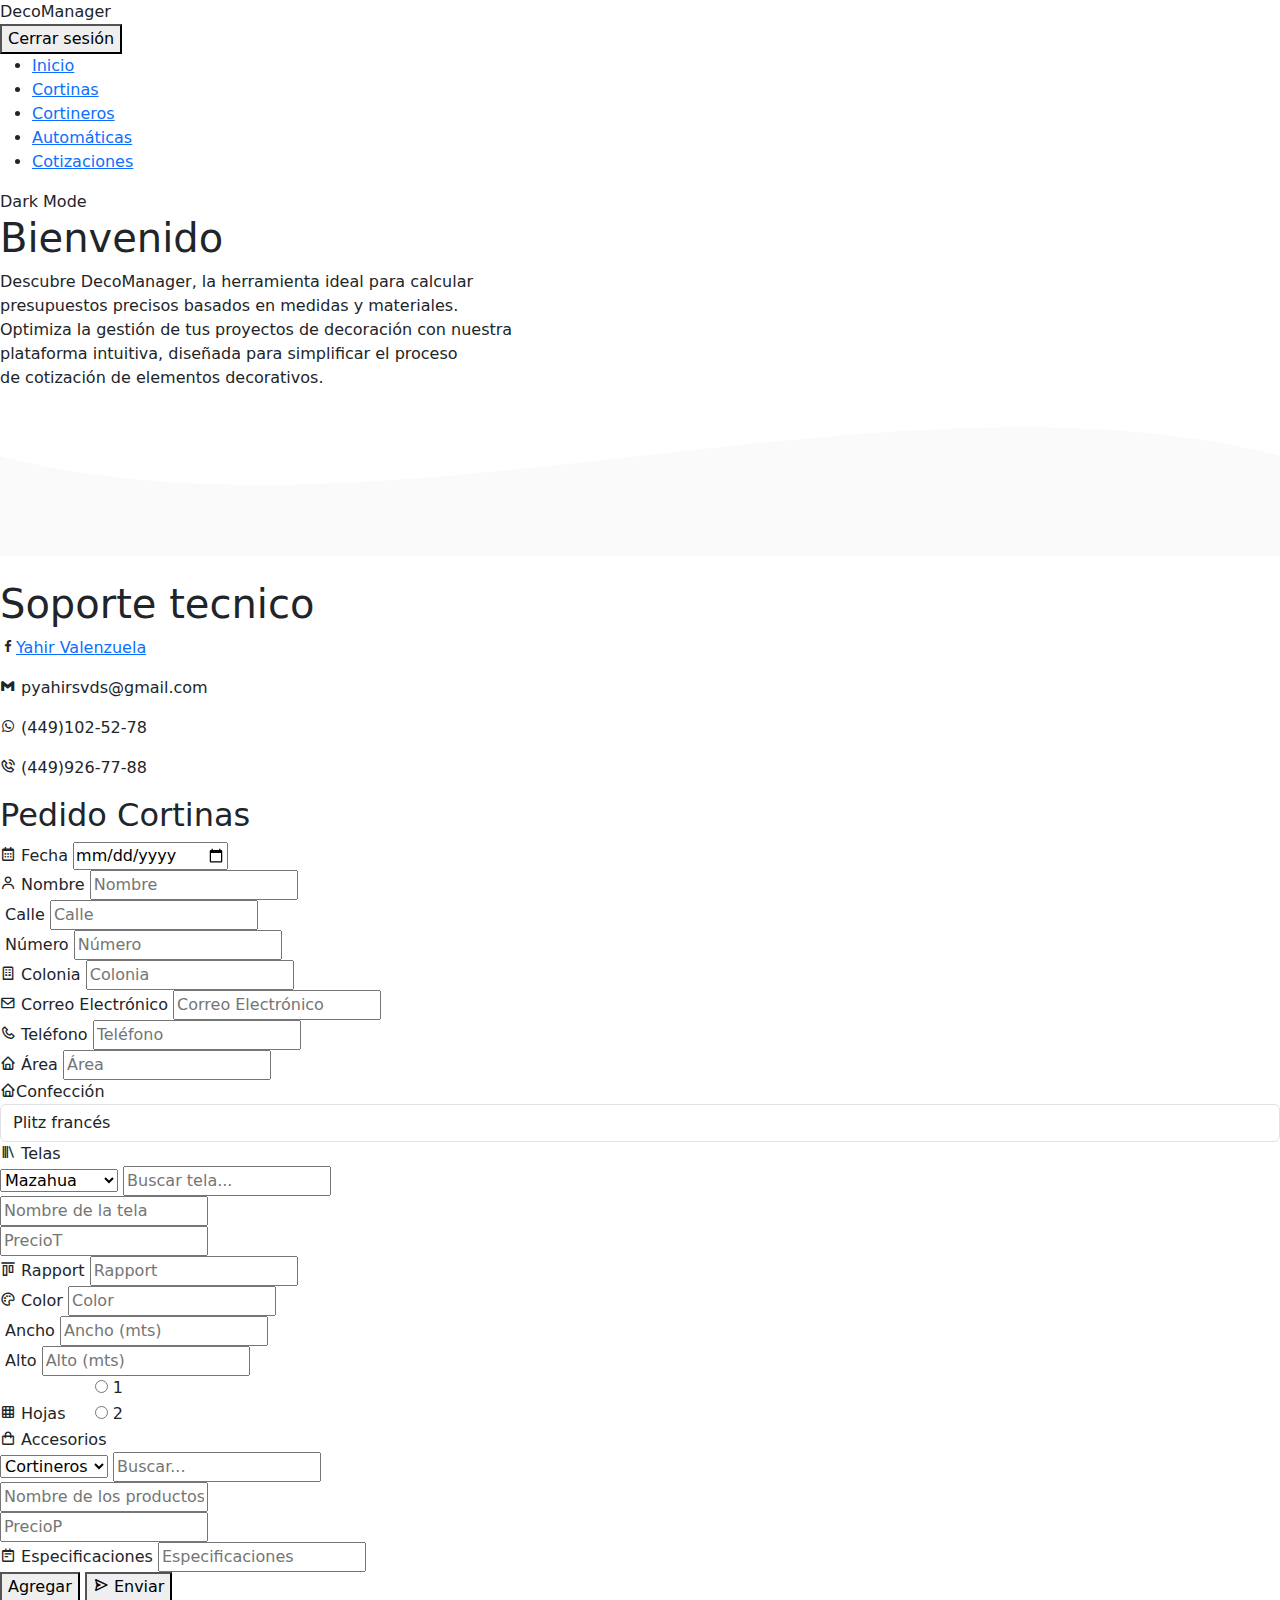
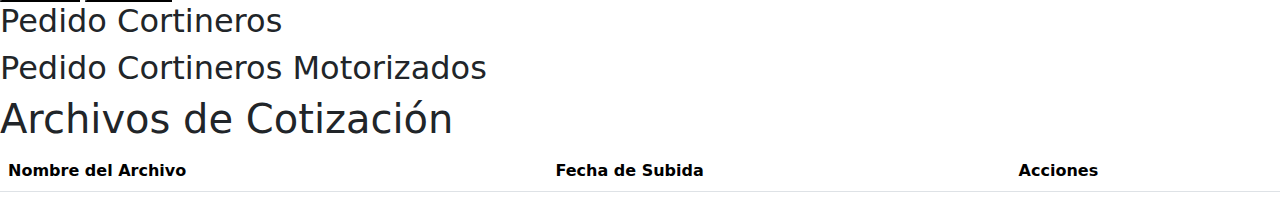
==== home.html @ 223c279d "Add files via upload" ====
<!DOCTYPE html>
<html lang="en">
<head>
    <meta charset="UTF-8">
    <meta http-equiv="X-UA-Compatible" content="IE=edge">
    <meta name="viewport" content="width=device-width, initial-scale=1.0">
    <meta name="description" content="DecoManager - Aplicación para gestión de cotizaciones de cortinas y persianas">
    <meta name="theme-color" content="#FFFFFF">
    <link rel="icon" href="/IMG/infinito.png">
    <link rel="preconnect" href="https://cdnjs.cloudflare.com">
    <link rel="dns-prefetch" href="https://cdnjs.cloudflare.com">
    <link href="https://stackpath.bootstrapcdn.com/bootstrap/5.3.0/css/bootstrap.min.css" rel="stylesheet">
    

    <link rel="stylesheet" href="https://cdnjs.cloudflare.com/ajax/libs/font-awesome/6.2.0/css/all.min.css">
    <link rel="preload" href="../CSS/style_bar.css" as="style">
    <link rel="preload" href="../CSS/style_home.css" as="style">
    <link href='https://unpkg.com/boxicons@2.1.4/css/boxicons.min.css' rel='stylesheet'>
    <title>DecoManager</title>
    <link rel="stylesheet" href="../CSS/style_bar.css">
    <link rel="stylesheet" href="../CSS/style_home.css">
    <link rel="stylesheet" href="../CSS/style_curt.css">
    

    
    
</head>
<body>
    <div class="menu">
        <ion-icon name="menu-outline"></ion-icon>
        <ion-icon name="close-outline"></ion-icon>
    </div>

    <div class="barra-lateral">
        <div>
            <div class="nombre-pagina">
                <ion-icon id="cloud" name="infinite-outline"></ion-icon>
                <span>DecoManager</span>
            </div>
            <button class="boton" type="button" id="logout-button">
                <ion-icon name="exit-outline"></ion-icon>
                <span>Cerrar sesión</span>
            </button>
        </div>

        <nav class="navegacion">
            <ul>
                <li>
                    <a id="home" href="#">
                        <ion-icon name="home-outline"></ion-icon>
                        <span>Inicio</span>
                    </a>
                </li>
                
                <li>
                    <a id="curtains" href="#">
                        <ion-icon name="cut-outline"></ion-icon>
                        <span>Cortinas</span>
                    </a>
                </li>
                <li>
                    <a id="curtain-rods" href="#">
                        <ion-icon name="ellipsis-horizontal-outline"></ion-icon>
                        <span>Cortineros</span>
                    </a>
                </li>
                <li>
                    <a id="automated" href="#">
                        <ion-icon name="wifi-outline"></ion-icon>
                        <span>Automáticas</span>
                    </a>
                </li>
                
                <li>
                    <a id="samples" href="#">
                        <ion-icon name="file-tray-full-outline"></ion-icon>
                        <span>Cotizaciones</span>
                    </a>
                </li>
            </ul>
        </nav>

        <div>
            <div class="linea"></div>

            <div class="modo-oscuro">
                <div class="info">
                    <ion-icon name="moon-outline"></ion-icon>
                    <span>Dark Mode</span>
                </div>
                <div class="switch">
                    <div class="base">
                        <div class="circulo"></div>
                    </div>
                </div>
            </div>
        </div>
    </div>

    <main>
        
        <div id="home-content" class="content-section">
            <div class="container_hm">
                <h1>Bienvenido</h1>
                <p>Descubre DecoManager, la herramienta ideal para calcular </br> presupuestos precisos basados en medidas y materiales. </br> Optimiza la gestión de tus proyectos de decoración con nuestra </br> plataforma intuitiva, diseñada para simplificar el proceso  </br>de cotización de elementos decorativos.</p>
                <div class="container_wave" style="height: 150px; overflow: hidden;" ><svg viewBox="0 0 500 150" preserveAspectRatio="none" style="height: 100%; width: 100%;"><path d="M0.00,49.98 C149.99,150.00 349.20,-49.98 500.00,49.98 L500.00,150.00 L0.00,150.00 Z" style="stroke: none; fill: #fafafa;"></path></svg></div>    
                <div class="cont-img">
                    <img src="../IMG/DCM.png" alt="">
                </div>
            </div>
            
            <div class="container_support">
                <h1>Soporte tecnico</h1>
                <div class="sup_txt">
                    <i class='bx bxl-facebook icono'></i><a href="https://www.facebook.com/profile.php?id=100042631865969" target="_blank">Yahir Valenzuela</a></p>
                    <p></p><i class='bx bxl-gmail icono'></i> pyahirsvds@gmail.com</p>
                    <p></p><i class='bx bxl-whatsapp icono' ></i> (449)102-52-78</p>
                    <p id="llam"><i class='bx bx-phone-call icono'></i> (449)926-77-88</p>
                    
                </div>
                
            </div>
        </div>
        
       
        
        <div id="curtains-content" class="content-section">
            <form class="form-container" id="curtains-product" method="POST" action="/api/cotizacion" autocomplete="off">
              <h2>Pedido Cortinas</h2>
              <div class="form-group">
                <input type="hidden" id="cort" name="cort" value="Cortinas">
              </div>
              <div class="form-group">
                <label for="fecha"><i class='bx bx-calendar'></i> Fecha</label>
                <input type="date" id="fecha" name="fecha" required>
              </div>
              <div class="form-group">
                <label for="nombre"><i class='bx bx-user'></i> Nombre</label>
                <input type="text" id="nombre" name="nombre" placeholder="Nombre" required>
              </div>
              <div class="form-group">
                <label for="calle"><i class='bx bx-location'></i> Calle</label>
                <input type="text" id="domicilio" name="domicilio" placeholder="Calle" required>
              </div>
              <div class="form-group">
                <label for="numero"><i class='bx bx-location'></i> Número</label>
                <input type="text" id="numero" name="numero" placeholder="Número" required>
              </div>
              <div class="form-group">
                <label for="colonia"><i class='bx bx-building'></i> Colonia</label>
                <input type="text" id="colonia" name="colonia" placeholder="Colonia" required>
              </div>
              <div class="form-group">
                <label for="email"><i class='bx bx-envelope'></i> Correo Electrónico</label>
                <input type="text" id="email" name="email" placeholder="Correo Electrónico" required>
              </div>
              <div class="form-group">
                <label for="telefono"><i class='bx bx-phone'></i> Teléfono</label>
                <input type="tel" id="telefono" name="telefono" placeholder="Teléfono" required>
              </div>
          
              <!-- Opciones de cortinas -->
              <div id="curtains-options-container">
                <div class="curtain-option">
                        <div class="form-group">
                            <label for="lugar[]"><i class='bx bx-home'></i> Área</label>
                            <input type="text" id="lugar" name="lugar[]" placeholder="Área" required>
                        </div>
                        <div class="form-group">
                            <label for="make"><i class='bx bx-home'></i>Confección</label>
                            <select name="make[]" class="make form-control">
                                <option value="Plitz frances">Plitz francés</option>
                                <option value="Ondulet">Ondulet</option>
                                <option value="Ojillos">Ojillos</option>
                                <option value="Visillos">Visillos</option>
                                <option value="Presillas">Presillas</option>
                                <option value="Presilla oculta">Presilla oculta</option>
                                <option value="Tableado">Tableado</option>
                                <option value="Pliegue inverso">Pliegue inverso</option>
                            </select>
                        </div>                                      
                        <div class="form-group">
                            <label><i class='bx bx-library'></i> Telas</label>
                            <div class="filter-options">
                                <select class="select-filter-t" name="proveedor[]">
                                    <option value="Mazahua">Mazahua</option>
                                    <option value="Vertilux">Vertilux</option>
                                    <option value="Atelier">Atelier</option>
                                    <option value="ProyectaTex">ProyectaTex</option>
                                    <option value="Dicsa">Dicsa</option>
                                    <option value="Pani">Pani</option>
                                    <option value="Vistatex">Vistatex</option>
                                    <option value="Farz">Farz</option>
                                    <option value="Sanchez">Sanchez</option>
                                    <option value="Artell">Artell</option>
                                    <option value="Bayon">Bayon</option>
                                    <option value="Hiblinds">Hi Blinds</option>
                                    <option value="Bk">Bk</option>
                                    <option value="AlexF">Alex Foster</option>
                                </select>
                        
                                <input type="text" class="search-input-t" placeholder="Buscar tela...">
                            </div>
                        
                            <div class="table-container-t">
                                <!-- Aquí se mostrará la tabla filtrada -->
                            </div>
                        </div> 
                    
                        <div class="form-group">
                            
                            <input type="text" name="buscar[]" placeholder="Nombre de la tela" readonly required>
                            
                        </div>
                        <div class="form-group">
                            <input type="number" class="precio" name="precioT[]" placeholder="PrecioT" >
                        </div>
                        <div class="form-group">
                            <input type="number" class="ancho_tela" name="anchoT[]" placeholder="anchoT" step="0.01" hidden>

                        </div>
                        <div class="form-group visilloDiv" style="display: none;">
                            <label for="translucida">¿Es translucida?</label>
                            <select class="form-control" name="TR[]">
                                <option value="no">No</option>
                                <option value="si">Si</option>
                            </select>
                        </div>
                        <div class="form-group">
                            <label><i class='bx bx-objects-vertical-top'></i> Rapport</label>
                            <input type="number" class="rapport" name="rapport[]" placeholder="Rapport" step="0.01" required>
                        </div>
                        <div class="form-group">
                            <label><i class='bx bx-palette'></i> Color</label>
                            <input type="text" class="color" name="color[]" placeholder="Color" required>
                        </div>
                        <div class="form-group">
                            <label><i class='bx bx-arrows-horizontal'></i> Ancho</label>
                            <input type="number" class="ancho" name="ancho[]" placeholder="Ancho (mts)" step="0.01" required>
                        </div>
                        <div class="form-group">
                            <label><i class='bx bx-arrows-vertical'></i> Alto</label>
                            <input type="number" class="alto" name="alto[]" placeholder="Alto (mts)" step="0.01" required>
                        </div>
                        <div class="form-group presillasDiv" style="display: none;">
                            <label for="presillas"><i class='bx bx-plus'></i> Presillas</label>
                            <select class="form-control" name="mt_p[]">
                                <option value="0">0</option>
                                <option value="0.5">0.5</option>
                                <option value="1">1</option>
                                <option value="1.5">1.5</option>
                                <option value="2">2</option>
                                <option value="2.5">2.5</option>
                                <option value="3">3</option>
                            </select>
                        </div>
                        

                        <div class="form-group">
                            <label><i class='bx bx-grid'></i> Hojas</label>
                            <div class="form-check-inline">
                                <label class="form-check">
                                    <input type="radio" id="hoja1" name="hojas" value="1">
                                    <label for="hoja1">1</label>
                                </label>
                                <label class="form-check">
                                    <input type="radio" id="hoja2" name="hojas" value="2">
                                    <label for="hoja2">2</label>
                                </label>
                                
                            </label>
                            
                            </div>

                        </div>
                        
                        <div class="form-group"> 
                            <label><i class='bx bx-shopping-bag'></i> Accesorios</label>
                            <div class="filter-options">
                                <select class="select-filter-a">
                                    <option value="cortineros">Cortineros</option>
                                    <option value="accesorios">Accesorios</option>
                                </select>
                                <input type="text" class="search-input-a" placeholder="Buscar...">
                            </div>
                        
                            <div class="table-container-a">
                                <!-- Aquí se mostrará la tabla filtrada -->
                            </div>
                        
                          
                        </div>
                        
                        <div class="form-group">
                            
                            <input type="text" name="producto[]" placeholder="Nombre de los productos" readonly required>
                            
                        </div>
                        <div class="form-group">
                            <input type="number" class="precioPA" name="precioP[]" placeholder="PrecioP" >
                        </div>
                        
                        
                        

                        <div class="form-group">
                            <label><i class='bx bx-notepad'></i> Especificaciones</label>
                            <input type="text" class="specs" name="specs" placeholder="Especificaciones" required>
                        </div>
                </div>
              </div>
                
              
              <button type="button" id="add-curtain-option" class="btn-submit">Agregar</button>
              
              <!-- Botón de envío -->
              <button type="submit" class="btn-submit"><i class='bx bx-send'></i> Enviar</button>
            </form>
        </div>

        <div id="curtain-rods-content" class="content-section">
            <form class="form-container">
                <h2>Pedido Cortineros</h2>
                
            </form>
        </div>
        <div id="automated-content" class="content-section">
            <form class="form-container">
                <h2>Pedido Cortineros Motorizados</h2>
                
        </div>
        
        <div id="samples-content" class="content-section">
            <div class="container-samples">
                <h1>Archivos de Cotización</h1>
                <table id="files-table" class="table">
                    <thead>
                        <tr>
                            <th>Nombre del Archivo</th>
                            <th>Fecha de Subida</th>
                            <th>Acciones</th>
                        </tr>
                    </thead>
                    <tbody>
                        <!-- Aquí se cargarán dinámicamente las filas con JavaScript -->
                    </tbody>
                </table>

            </div>
        </div>
        
    </main>
    <script src="../JavaScript/cotizaciones.js"></script>
    <script type="module" src="https://unpkg.com/ionicons@7.1.0/dist/ionicons/ionicons.esm.js"></script>
<script nomodule src="https://unpkg.com/ionicons@7.1.0/dist/ionicons/ionicons.js"></script>
<script src="../JavaScript/script_bar.js" defer></script>
<script src="../JavaScript/productos.js"></script>
<script src="../JavaScript/telas.js"></script>




<script src="https://cdn.jsdelivr.net/npm/sweetalert2@11"></script>

<script>
    document.addEventListener('DOMContentLoaded', function() {
        document.getElementById('curtains-product').addEventListener('submit', function(event) {
            event.preventDefault(); // Evitar el envío por defecto del formulario
    
            const formData = new FormData(this);
            const data = {};
            
            formData.forEach((value, key) => {
                if (key in data) {
                    data[key].push(value);
                } else {
                    data[key] = [value];
                }
            });
            
            
            console.log('Datos del formulario:', data); // Verifica aquí los datos
    
            fetch('/api/cotizacion', {
                method: 'POST',
                headers: {
                    'Content-Type': 'application/json',
                },
                body: JSON.stringify(data),
            })
            .then(response => {
                if (!response.ok) throw new Error('Error en la respuesta del servidor');
                return response.json(); 
            })
            .then(data => {
                console.log('Datos recibidos del servidor:', data); 
                if (data.message) {
                    Swal.fire({
                        icon: 'success',
                        title: '¡Éxito!',
                        text: data.message
                    });
                } else {
                    Swal.fire({
                        icon: 'error',
                        title: 'Oops...',
                        text: 'Hubo un error al guardar el archivo. Inténtalo de nuevo.'
                    });
                }
            })
            .catch(error => {
                console.error('Error al enviar el formulario:', error);
                Swal.fire({
                    icon: 'error',
                    title: 'Oops...',
                    text: 'Hubo un error al enviar el formulario. Inténtalo de nuevo.'
                });
            });
        });
    });
</script>
<script>
    document.addEventListener('DOMContentLoaded', function () {
      const form = document.getElementById('curtains-product');
  
      form.addEventListener('submit', function () {
        form.reset();  
      });
    });
  </script>
<script>
document.addEventListener('DOMContentLoaded', () => {
    const container = document.getElementById('curtains-options-container');

   // Añadir una nueva opción de cortina
document.getElementById('add-curtain-option').addEventListener('click', () => {
    const newOption = document.createElement('div');
    newOption.classList.add('curtain-option');
    newOption.innerHTML = `
        <div class="form-group">
            <label><i class='bx bx-home'></i> Área</label>
            <input type="text" class="lugar" name="lugar[]" placeholder="Área" required>
        </div>
        <div class="form-group">
            <label for="make"><i class='bx bx-home'></i>Confección</label>
            <select name="make[]" class="make form-control">
                <option value="Plitz frances">Plitz francés</option>
                <option value="Ondulet">Ondulet</option>
                <option value="Ojillos">Ojillos</option>
                <option value="Visillos">Visillos</option>
                <option value="Presillas">Presillas</option>
                <option value="Presilla oculta">Presilla oculta</option>
                <option value="Tableado">Tableado</option>
                <option value="Pliegue inverso">Pliegue inverso</option>
            </select>
        </div>

        <div class="form-group">
            <label><i class='bx bx-library'></i> Telas</label>
            <div class="filter-options">
                <select class="select-filter-t" name="proveedor[]">
                    <option value="Mazahua">Mazahua</option>
                    <option value="Vertilux">Vertilux</option>
                    <option value="Atelier">Atelier</option>
                    <option value="ProyectaTex">ProyectaTex</option>
                    <option value="Dicsa">Dicsa</option>
                    <option value="Pani">Pani</option>
                    <option value="Vistatex">Vistatex</option>
                    <option value="Farz">Farz</option>
                    <option value="Sanchez">Sanchez</option>
                    <option value="Artell">Artell</option>
                    <option value="Bayon">Bayon</option>
                    <option value="Hiblinds">Hi Blinds</option>
                    <option value="Bk">Bk</option>
                    <option value="AlexF">Alex Foster</option>
                </select>
                <input type="text" class="search-input-t" placeholder="Buscar tela...">
            </div>
            <div class="table-container-t">
                <!-- Aquí se mostrará la tabla filtrada -->
            </div>
        </div>
        <div class="form-group">
            <input type="text" name="buscar[]" placeholder="Nombre de la tela" readonly required>
        </div>
        <div class="form-group">
            <input type="number" class="precio" name="precioT[]" placeholder="PrecioT">
        </div>
        <div class="form-group">
            <input type="number" class="ancho_tela" name="anchoT[]" placeholder="anchoT"  step="0.01" readonly hidden>
        </div>
        <div class="form-group">
            <label><i class='bx bx-objects-vertical-top'></i> Rapport</label>
            <input type="number" class="rapport" name="rapport[]" placeholder="Rapport" step="0.01" required>
        </div>
        <div class="form-group">
            <label><i class='bx bx-palette'></i> Color</label>
            <input type="text" class="color" name="color[]" placeholder="Color" required>
        </div>
        <div class="form-group">
            <label><i class='bx bx-arrows-horizontal'></i> Ancho</label>
            <input type="number" class="ancho" name="ancho[]" placeholder="Ancho (mts)" step="0.01" required>
        </div>
        <div class="form-group">
            <label><i class='bx bx-arrows-vertical'></i> Alto</label>
            <input type="number" class="alto" name="alto[]" placeholder="Alto (mts)" step="0.01" required>
        </div>
        <div class="form-group presillasDiv" style="display: none;">
            <label for="presillas"><i class='bx bx-plus'></i> Presillas</label>
            <select class="form-control">
                <option value="0">0</option>
                <option value="0.5">0.5</option>
                <option value="1">1</option>
                <option value="1.5">1.5</option>
                <option value="2">2</option>
                <option value="2.5">2.5</option>
                <option value="3">3</option>
            </select>
        </div>       
        <div class="form-group">
            <label><i class='bx bx-grid'></i> Hojas</label>
            <div class="form-check-inline">
                <label class="form-check">
                    <input type="checkbox" name="hojas[]" value="1">
                    <label>1</label>
                </label>
                <label class="form-check">
                    <input type="checkbox" name="hojas[]" value="2">
                    <label>2</label>
                </label>
            </div>
        </div>
          <div class="form-group"> 
                            <label><i class='bx bx-shopping-bag'></i> Accesorios</label>
                            <div class="filter-options">
                                <select class="select-filter-a">
                                    <option value="cortineros">Cortineros</option>
                                    <option value="accesorios">Accesorios</option>
                                </select>
                                <input type="text" class="search-input-a" placeholder="Buscar...">
                            </div>
                        
                            <div class="table-container-a">
                                <!-- Aquí se mostrará la tabla filtrada -->
                            </div>
                        
                          
            </div>
                        
                        <div class="form-group">
                            
                            <input type="text" name="producto[]" placeholder="Nombre de los productos" readonly required>
                            
                        </div>
                        <div class="form-group">
                            <input type="number" class="precioPA" name="precioP[]" placeholder="PrecioP" >
                        </div>

    `;

// Añadir la nueva opción al contenedor
container.appendChild(newOption);

// Vincular eventos de búsqueda y filtrado de telas
newOption.querySelector('.select-filter-t').addEventListener('change', fetchFabricData);
newOption.querySelector('.search-input-t').addEventListener('input', fetchFabricData);

// Manejar selección de telas
const newTableContainer = newOption.querySelector('.table-container-t');
newTableContainer.addEventListener('change', function(event) {
    if (event.target.classList.contains('telaRadio')) {
        const selectedRadio = event.target;
        const telaName = selectedRadio.value;
        const telaPrice = parseFloat(selectedRadio.getAttribute('data-price')) || 0;
        const telaAncho = parseFloat(selectedRadio.getAttribute('data-ancho')) || 0;
        
        newOption.querySelector('input[name="buscar[]"]').value = telaName;
        newOption.querySelector('.precio').value = telaPrice;
        newOption.querySelector('.ancho_tela').value = telaAncho;
    }
});

// Vincular eventos de búsqueda y filtrado de productos
newOption.querySelector('.select-filter-a').addEventListener('change', fetchProductData);
newOption.querySelector('.search-input-a').addEventListener('input', fetchProductData);

// Manejar selección de productos
const newTableContainer_a = newOption.querySelector('.table-container-a');
newTableContainer_a.addEventListener('change', function(event) {
    if (event.target.classList.contains('PDRadio')) {
        const PDselectedRadio = event.target;
        const PDName = PDselectedRadio.value;
        const PDPrice = parseFloat(PDselectedRadio.getAttribute('data-price')) || 0;
        
        newOption.querySelector('input[name="producto[]"]').value = PDName;
        newOption.querySelector('.precioPA').value = PDPrice;
    }
});


});

   

    // Manejar el envío del formulario
    document.getElementById('curtains-product').addEventListener('submit', (event) => {
        event.preventDefault();
        const formData = new FormData(event.target);
        const datos = Object.fromEntries(formData.entries());

        // Obtener el precio del campo oculto
        datos.precio = parseFloat(precioInput.value) || 0;

       

            // Aquí puedes enviar los datos al servidor si es necesario
            fetch('/api/cotizacion', {
                method: 'POST',
                headers: {
                    'Content-Type': 'application/json',
                },
                body: JSON.stringify(datos),
            })
            .then(response => response.json())
            .then(result => {
                if (result.success) {
                    alert('Cotización guardada con éxito.');
                } else {
                    alert('Hubo un error al guardar la cotización.');
                }
            });
        
    });
});

</script>
<script>
    function togglePresillas(event) {
        
        var select = event.target;
        var presillasDiv = select.closest('.curtain-option').querySelector('.presillasDiv');
        
        if (select.value === "Presillas") {
            presillasDiv.style.display = "block";
        } else {
            presillasDiv.style.display = "none";
        }
    }

    // Añadir el evento a todos los selects que tienen la clase "make"
    document.addEventListener('change', function(event) {
        if (event.target.matches('.make')) {
            togglePresillas(event);
        }
    });
</script>

<script>
    function toggleVisillos(event) {
        
        var select = event.target;
        var visilloDiv   = select.closest('.curtain-option').querySelector('.visilloDiv');
        
        if (select.value === "Visillos") {
           visilloDiv.style.display = "block";
        } else {
           visilloDiv.style.display = "none";
        }
    }

    // Añadir el evento a todos los selects que tienen la clase "make"
    document.addEventListener('change', function(event) {
        if (event.target.matches('.make')) {
            toggleVisillos(event);
        }
    });
</script>


    <script>
        document.getElementById('logout-button').addEventListener('click', function() {
            fetch('/logout', {
                method: 'POST',
                headers: {
                    'Content-Type': 'application/json'
                }
            })
            .then(response => {
                if (response.ok) {
                    window.location.href = '/index.html';
                } else {
                    alert('Error al cerrar sesión');
                }
            })
            .catch(error => {
                console.error('Error al cerrar sesión:', error);
            });
        });
    </script>

    <script src="https://stackpath.bootstrapcdn.com/bootstrap/5.3.0/js/bootstrap.bundle.min.js"></script> 
</body>
</html>
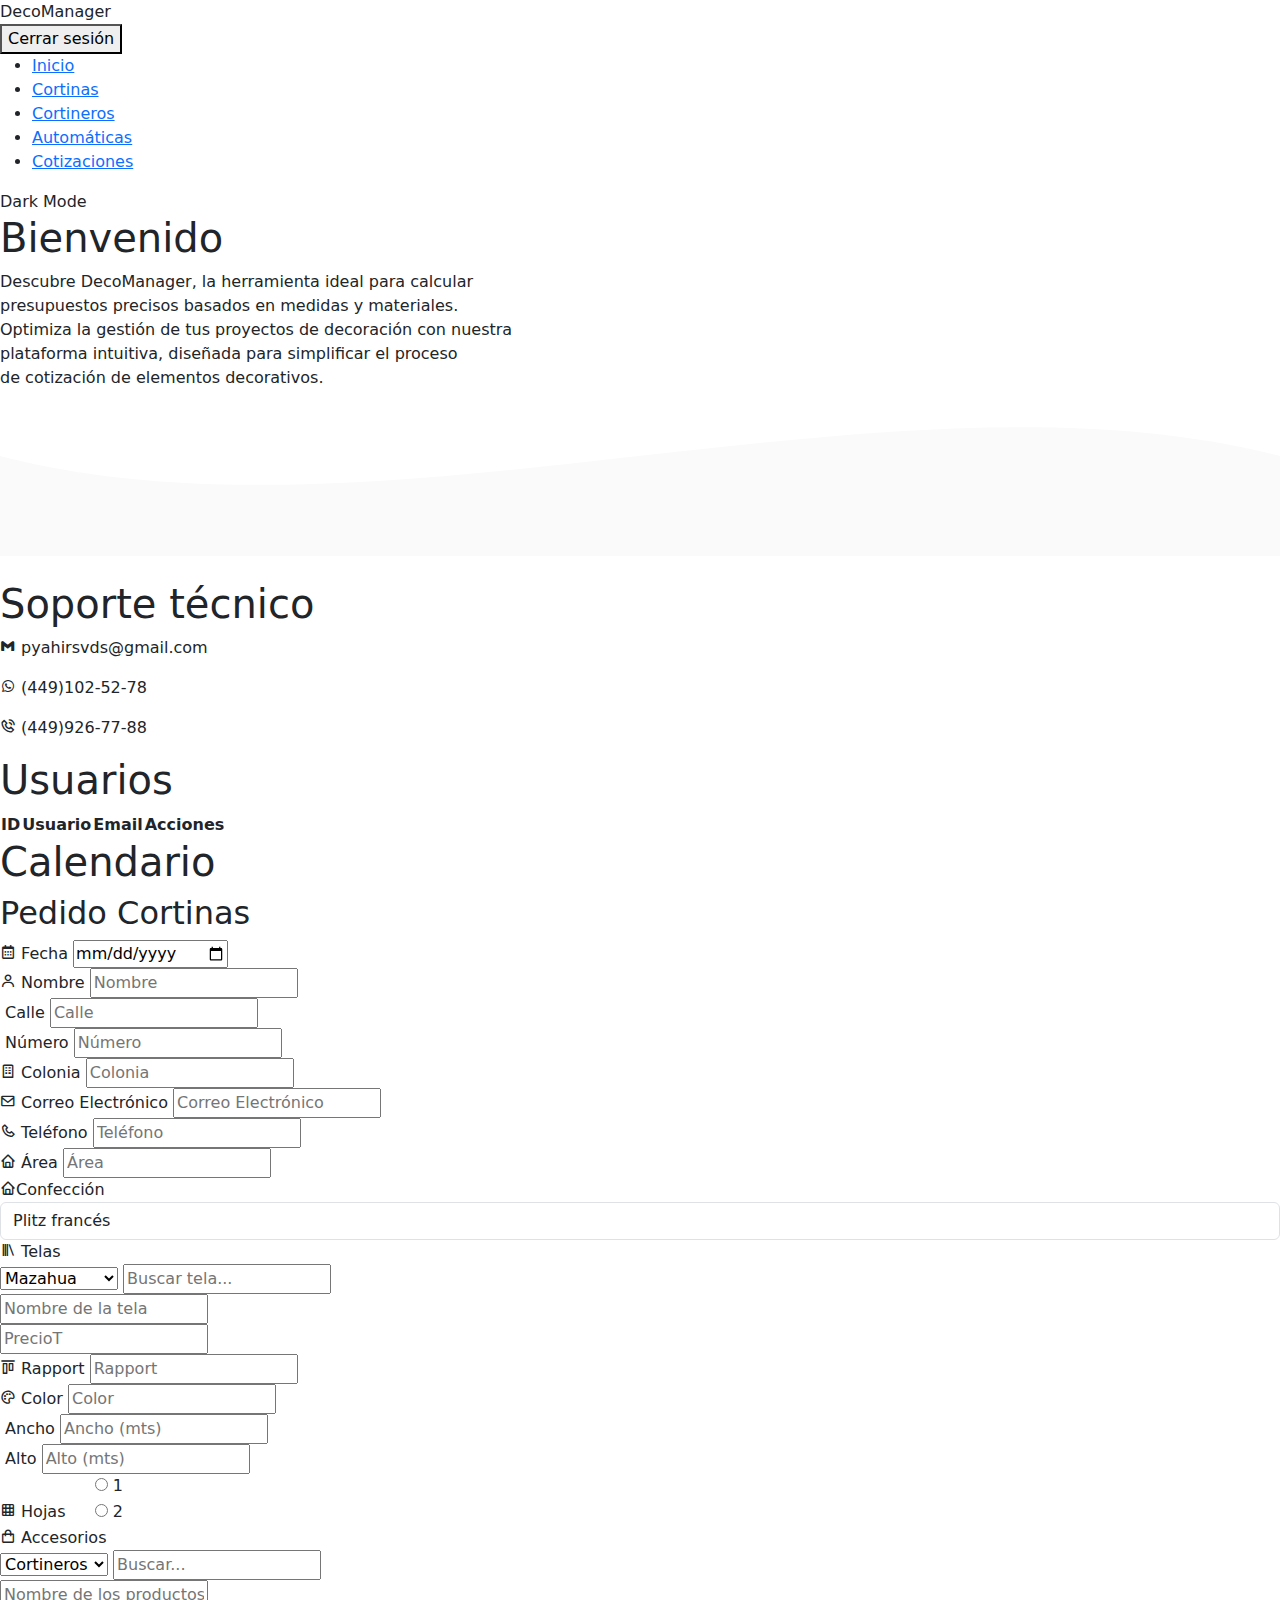
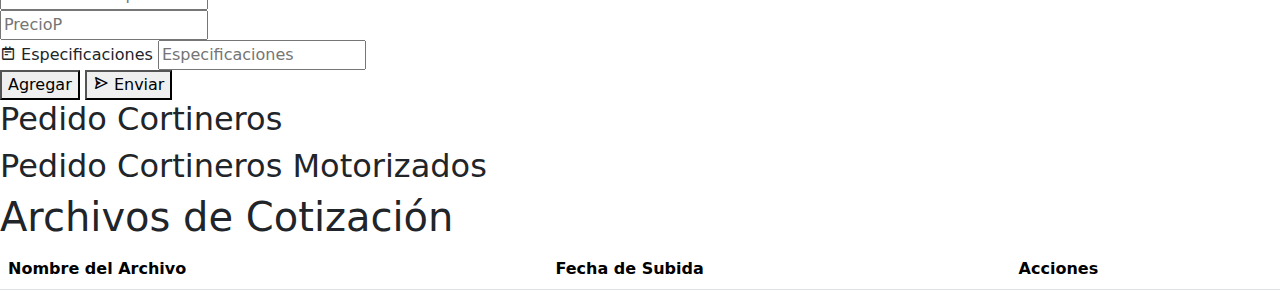
==== commit 6a169b22: "Update home.html" ====
--- a/home.html
+++ b/home.html
@@ -110,16 +110,32 @@
             </div>
             
             <div class="container_support">
-                <h1>Soporte tecnico</h1>
-                <div class="sup_txt">
-                    <i class='bx bxl-facebook icono'></i><a href="https://www.facebook.com/profile.php?id=100042631865969" target="_blank">Yahir Valenzuela</a></p>
-                    <p></p><i class='bx bxl-gmail icono'></i> pyahirsvds@gmail.com</p>
-                    <p></p><i class='bx bxl-whatsapp icono' ></i> (449)102-52-78</p>
-                    <p id="llam"><i class='bx bx-phone-call icono'></i> (449)926-77-88</p>
-                    
-                </div>
-                
-            </div>
+            <h1>Soporte técnico</h1>
+            <div class="sup_txt">
+                <p><i class='bx bxl-gmail icono'></i> pyahirsvds@gmail.com</p>
+                <p><i class='bx bxl-whatsapp icono'></i> (449)102-52-78</p>
+                <p><i class='bx bx-phone-call icono'></i> (449)926-77-88</p>
+            </div>
+        </div>
+
+            <!-- Usuarios -->
+        <div id="users-content" class="content-section">
+            <div class="users-container">
+                <h1>Usuarios</h1>
+                <table id="users-table">
+                    <thead><tr><th>ID</th><th>Usuario</th><th>Email</th><th>Acciones</th></tr></thead>
+                    <tbody id="users-tbody"></tbody>
+                </table>
+            </div>
+        </div>
+
+        <!-- Calendario -->
+        <div id="calendar-content" class="content-section">
+            <div class="container_calendar">
+                <h1>Calendario</h1>
+                <div id="calendario"></div>
+            </div>
+        </div>
         </div>
         
        
